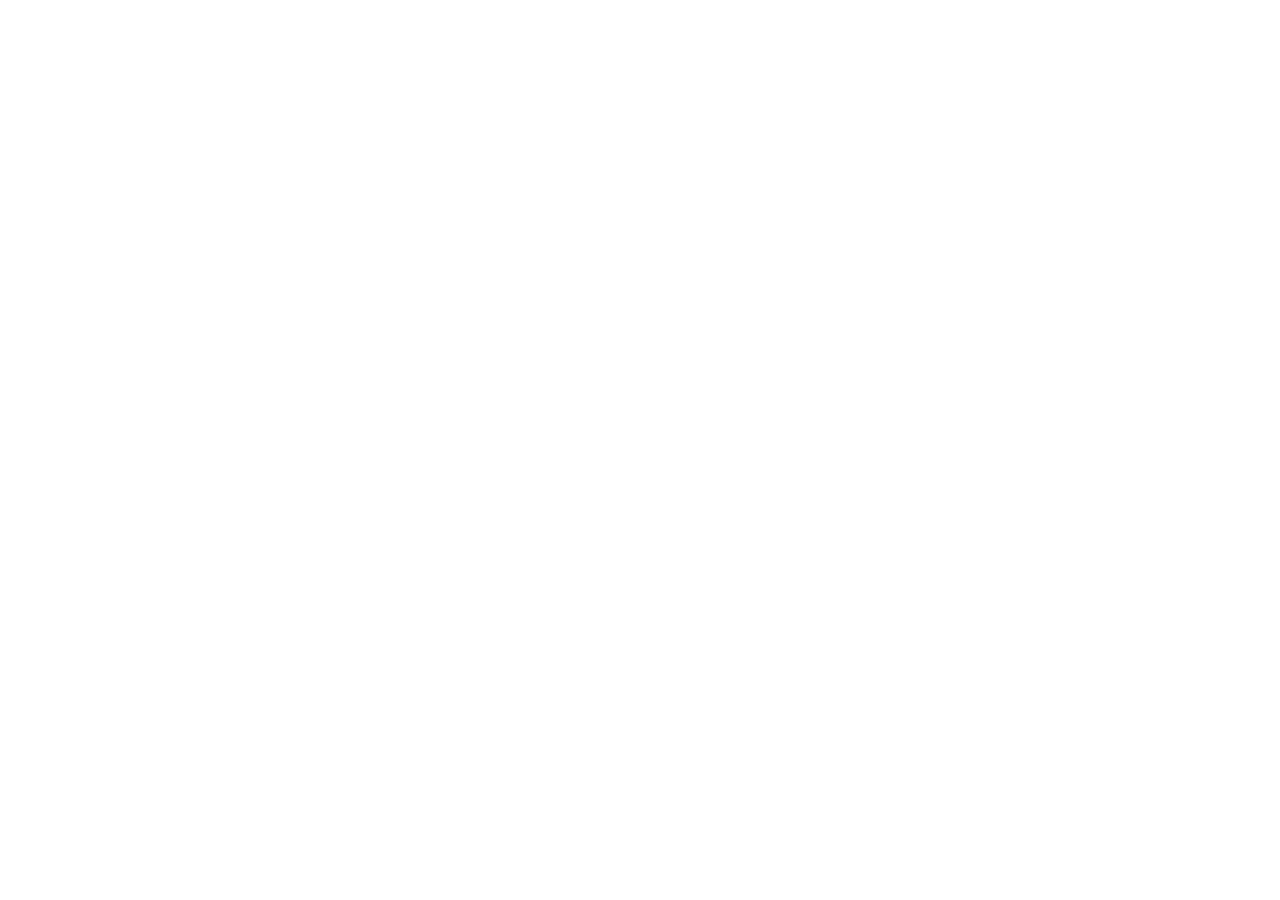
==== header-footer.html @ f354edc0 "First commit" ====
<!doctype html>
<html lang="en">
    <head>
        <meta charset="UTF-8" />
        <meta name="viewport" content="width=device-width, initial-scale=1.0" />
        <link rel="stylesheet" href="./css/header-footer.css">
        <link rel="stylesheet" href="./css/fonts.css">
        <title>Travel-Blog</title>
    </head>
    <body>
        <header></header>
        <main></main>
        <footer></footer>
    </body>
</html>
---- css/fonts.css ----
/* arima-regular - latin */
@font-face {
  font-display: swap; /* Check https://developer.mozilla.org/en-US/docs/Web/CSS/@font-face/font-display for other options. */
  font-family: 'Arima';
  font-style: normal;
  font-weight: 400;
  src: url('./assets/fonts/arima-v7-latin-regular.woff2') format('woff2'); /* Chrome 36+, Opera 23+, Firefox 39+, Safari 12+, iOS 10+ */
}
/* arima-500 - latin */
@font-face {
  font-display: swap; /* Check https://developer.mozilla.org/en-US/docs/Web/CSS/@font-face/font-display for other options. */
  font-family: 'Arima';
  font-style: normal;
  font-weight: 500;
  src: url('./assets/fonts/arima-v7-latin-500.woff2') format('woff2'); /* Chrome 36+, Opera 23+, Firefox 39+, Safari 12+, iOS 10+ */
}
/* arima-600 - latin */
@font-face {
  font-display: swap; /* Check https://developer.mozilla.org/en-US/docs/Web/CSS/@font-face/font-display for other options. */
  font-family: 'Arima';
  font-style: normal;
  font-weight: 600;
  src: url('./assets/fonts/arima-v7-latin-600.woff2') format('woff2'); /* Chrome 36+, Opera 23+, Firefox 39+, Safari 12+, iOS 10+ */
}
/* arima-700 - latin */
@font-face {
  font-display: swap; /* Check https://developer.mozilla.org/en-US/docs/Web/CSS/@font-face/font-display for other options. */
  font-family: 'Arima';
  font-style: normal;
  font-weight: 700;
  src: url('./assets/fonts/arima-v7-latin-700.woff2') format('woff2'); /* Chrome 36+, Opera 23+, Firefox 39+, Safari 12+, iOS 10+ */
}


/* palanquin-regular - latin */
@font-face {
  font-display: swap; /* Check https://developer.mozilla.org/en-US/docs/Web/CSS/@font-face/font-display for other options. */
  font-family: 'Palanquin';
  font-style: normal;
  font-weight: 400;
  src: url('./assets/fonts/palanquin-v17-latin-regular.woff2') format('woff2'); /* Chrome 36+, Opera 23+, Firefox 39+, Safari 12+, iOS 10+ */
}
/* palanquin-500 - latin */
@font-face {
  font-display: swap; /* Check https://developer.mozilla.org/en-US/docs/Web/CSS/@font-face/font-display for other options. */
  font-family: 'Palanquin';
  font-style: normal;
  font-weight: 500;
  src: url('./assets/fonts/palanquin-v17-latin-500.woff2') format('woff2'); /* Chrome 36+, Opera 23+, Firefox 39+, Safari 12+, iOS 10+ */
}
/* palanquin-600 - latin */
@font-face {
  font-display: swap; /* Check https://developer.mozilla.org/en-US/docs/Web/CSS/@font-face/font-display for other options. */
  font-family: 'Palanquin';
  font-style: normal;
  font-weight: 600;
  src: url('./assets/fonts/palanquin-v17-latin-600.woff2') format('woff2'); /* Chrome 36+, Opera 23+, Firefox 39+, Safari 12+, iOS 10+ */
}
/* palanquin-700 - latin */
@font-face {
  font-display: swap; /* Check https://developer.mozilla.org/en-US/docs/Web/CSS/@font-face/font-display for other options. */
  font-family: 'Palanquin';
  font-style: normal;
  font-weight: 700;
  src: url('./assets/fonts/palanquin-v17-latin-700.woff2') format('woff2'); /* Chrome 36+, Opera 23+, Firefox 39+, Safari 12+, iOS 10+ */
}

/* palanquin-dark-regular - latin */
@font-face {
  font-display: swap; /* Check https://developer.mozilla.org/en-US/docs/Web/CSS/@font-face/font-display for other options. */
  font-family: 'Palanquin Dark';
  font-style: normal;
  font-weight: 400;
  src: url('./assets/fonts/palanquin-dark-v17-latin-regular.woff2') format('woff2'); /* Chrome 36+, Opera 23+, Firefox 39+, Safari 12+, iOS 10+ */
}
/* palanquin-dark-500 - latin */
@font-face {
  font-display: swap; /* Check https://developer.mozilla.org/en-US/docs/Web/CSS/@font-face/font-display for other options. */
  font-family: 'Palanquin Dark';
  font-style: normal;
  font-weight: 500;
  src: url('./assets/fonts/palanquin-dark-v17-latin-500.woff2') format('woff2'); /* Chrome 36+, Opera 23+, Firefox 39+, Safari 12+, iOS 10+ */
}
/* palanquin-dark-600 - latin */
@font-face {
  font-display: swap; /* Check https://developer.mozilla.org/en-US/docs/Web/CSS/@font-face/font-display for other options. */
  font-family: 'Palanquin Dark';
  font-style: normal;
  font-weight: 600;
  src: url('./assets/fonts/palanquin-dark-v17-latin-600.woff2') format('woff2'); /* Chrome 36+, Opera 23+, Firefox 39+, Safari 12+, iOS 10+ */
}
/* palanquin-dark-700 - latin */
@font-face {
  font-display: swap; /* Check https://developer.mozilla.org/en-US/docs/Web/CSS/@font-face/font-display for other options. */
  font-family: 'Palanquin Dark';
  font-style: normal;
  font-weight: 700;
  src: url('./assets/fonts/palanquin-dark-v17-latin-700.woff2') format('woff2'); /* Chrome 36+, Opera 23+, Firefox 39+, Safari 12+, iOS 10+ */
}
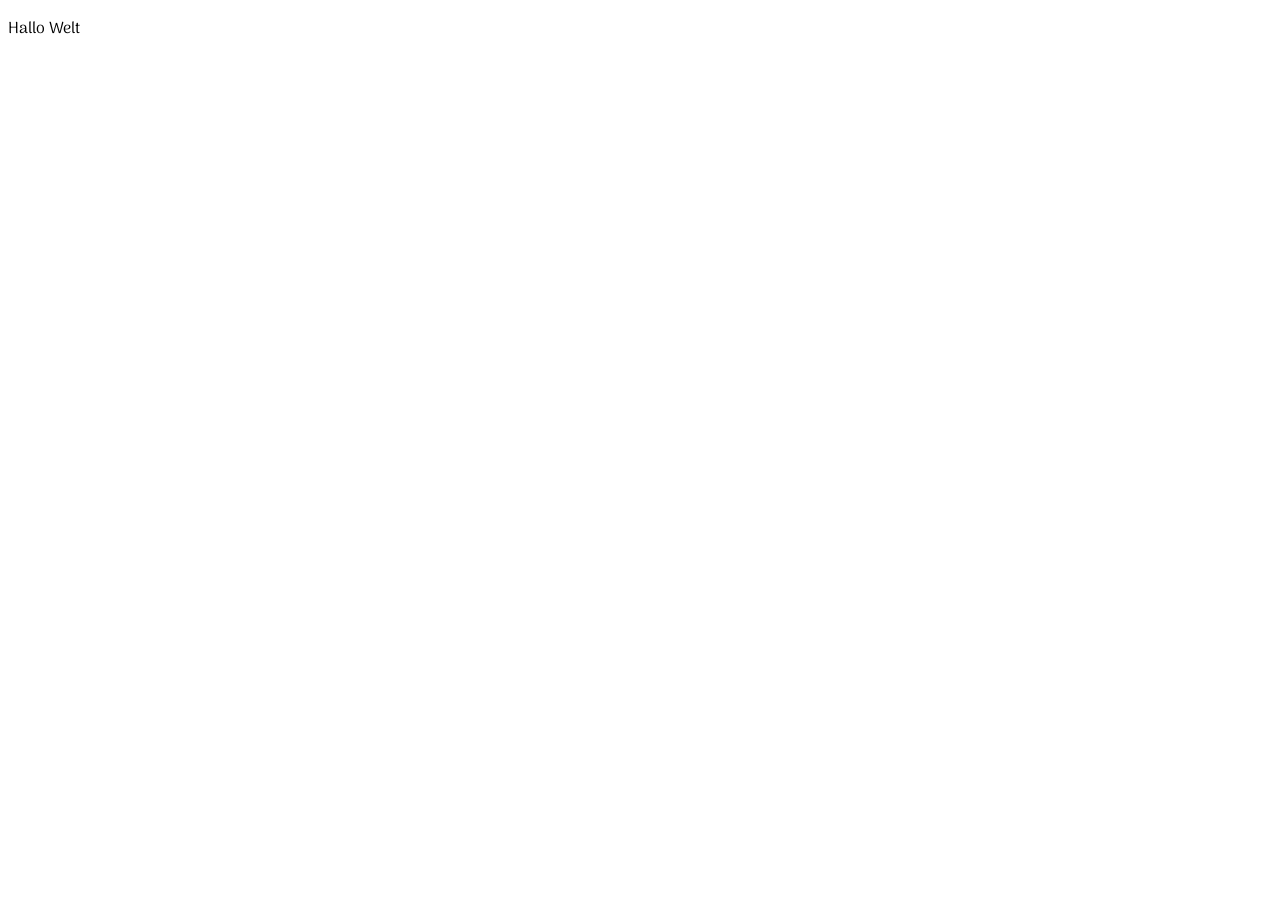
==== commit f5fd2b0c: "Font family tested" ====
--- a/header-footer.html
+++ b/header-footer.html
@@ -8,7 +8,7 @@
         <title>Travel-Blog</title>
     </head>
     <body>
-        <header></header>
+        <header><p>Hallo Welt</p></header>
         <main></main>
         <footer></footer>
     </body>
--- a/css/header-footer.css
+++ b/css/header-footer.css
@@ -0,0 +1,6 @@
+
+
+
+body {
+    font-family: Arima;
+}
--- a/css/fonts.css
+++ b/css/fonts.css
@@ -4,7 +4,7 @@
   font-family: 'Arima';
   font-style: normal;
   font-weight: 400;
-  src: url('./assets/fonts/arima-v7-latin-regular.woff2') format('woff2'); /* Chrome 36+, Opera 23+, Firefox 39+, Safari 12+, iOS 10+ */
+  src: url('../assets/fonts/arima-v7-latin-regular.woff2') format('woff2'); /* Chrome 36+, Opera 23+, Firefox 39+, Safari 12+, iOS 10+ */
 }
 /* arima-500 - latin */
 @font-face {
@@ -12,7 +12,7 @@
   font-family: 'Arima';
   font-style: normal;
   font-weight: 500;
-  src: url('./assets/fonts/arima-v7-latin-500.woff2') format('woff2'); /* Chrome 36+, Opera 23+, Firefox 39+, Safari 12+, iOS 10+ */
+  src: url('../assets/fonts/arima-v7-latin-500.woff2') format('woff2'); /* Chrome 36+, Opera 23+, Firefox 39+, Safari 12+, iOS 10+ */
 }
 /* arima-600 - latin */
 @font-face {
@@ -20,7 +20,7 @@
   font-family: 'Arima';
   font-style: normal;
   font-weight: 600;
-  src: url('./assets/fonts/arima-v7-latin-600.woff2') format('woff2'); /* Chrome 36+, Opera 23+, Firefox 39+, Safari 12+, iOS 10+ */
+  src: url('../assets/fonts/arima-v7-latin-600.woff2') format('woff2'); /* Chrome 36+, Opera 23+, Firefox 39+, Safari 12+, iOS 10+ */
 }
 /* arima-700 - latin */
 @font-face {
@@ -28,7 +28,7 @@
   font-family: 'Arima';
   font-style: normal;
   font-weight: 700;
-  src: url('./assets/fonts/arima-v7-latin-700.woff2') format('woff2'); /* Chrome 36+, Opera 23+, Firefox 39+, Safari 12+, iOS 10+ */
+  src: url('../assets/fonts/arima-v7-latin-700.woff2') format('woff2'); /* Chrome 36+, Opera 23+, Firefox 39+, Safari 12+, iOS 10+ */
 }
 
 
@@ -38,7 +38,7 @@
   font-family: 'Palanquin';
   font-style: normal;
   font-weight: 400;
-  src: url('./assets/fonts/palanquin-v17-latin-regular.woff2') format('woff2'); /* Chrome 36+, Opera 23+, Firefox 39+, Safari 12+, iOS 10+ */
+  src: url('../assets/fonts/palanquin-v17-latin-regular.woff2') format('woff2'); /* Chrome 36+, Opera 23+, Firefox 39+, Safari 12+, iOS 10+ */
 }
 /* palanquin-500 - latin */
 @font-face {
@@ -46,7 +46,7 @@
   font-family: 'Palanquin';
   font-style: normal;
   font-weight: 500;
-  src: url('./assets/fonts/palanquin-v17-latin-500.woff2') format('woff2'); /* Chrome 36+, Opera 23+, Firefox 39+, Safari 12+, iOS 10+ */
+  src: url('../assets/fonts/palanquin-v17-latin-500.woff2') format('woff2'); /* Chrome 36+, Opera 23+, Firefox 39+, Safari 12+, iOS 10+ */
 }
 /* palanquin-600 - latin */
 @font-face {
@@ -54,7 +54,7 @@
   font-family: 'Palanquin';
   font-style: normal;
   font-weight: 600;
-  src: url('./assets/fonts/palanquin-v17-latin-600.woff2') format('woff2'); /* Chrome 36+, Opera 23+, Firefox 39+, Safari 12+, iOS 10+ */
+  src: url('../assets/fonts/palanquin-v17-latin-600.woff2') format('woff2'); /* Chrome 36+, Opera 23+, Firefox 39+, Safari 12+, iOS 10+ */
 }
 /* palanquin-700 - latin */
 @font-face {
@@ -62,7 +62,7 @@
   font-family: 'Palanquin';
   font-style: normal;
   font-weight: 700;
-  src: url('./assets/fonts/palanquin-v17-latin-700.woff2') format('woff2'); /* Chrome 36+, Opera 23+, Firefox 39+, Safari 12+, iOS 10+ */
+  src: url('../assets/fonts/palanquin-v17-latin-700.woff2') format('woff2'); /* Chrome 36+, Opera 23+, Firefox 39+, Safari 12+, iOS 10+ */
 }
 
 /* palanquin-dark-regular - latin */
@@ -71,7 +71,7 @@
   font-family: 'Palanquin Dark';
   font-style: normal;
   font-weight: 400;
-  src: url('./assets/fonts/palanquin-dark-v17-latin-regular.woff2') format('woff2'); /* Chrome 36+, Opera 23+, Firefox 39+, Safari 12+, iOS 10+ */
+  src: url('../assets/fonts/palanquin-dark-v17-latin-regular.woff2') format('woff2'); /* Chrome 36+, Opera 23+, Firefox 39+, Safari 12+, iOS 10+ */
 }
 /* palanquin-dark-500 - latin */
 @font-face {
@@ -79,7 +79,7 @@
   font-family: 'Palanquin Dark';
   font-style: normal;
   font-weight: 500;
-  src: url('./assets/fonts/palanquin-dark-v17-latin-500.woff2') format('woff2'); /* Chrome 36+, Opera 23+, Firefox 39+, Safari 12+, iOS 10+ */
+  src: url('../assets/fonts/palanquin-dark-v17-latin-500.woff2') format('woff2'); /* Chrome 36+, Opera 23+, Firefox 39+, Safari 12+, iOS 10+ */
 }
 /* palanquin-dark-600 - latin */
 @font-face {
@@ -87,7 +87,7 @@
   font-family: 'Palanquin Dark';
   font-style: normal;
   font-weight: 600;
-  src: url('./assets/fonts/palanquin-dark-v17-latin-600.woff2') format('woff2'); /* Chrome 36+, Opera 23+, Firefox 39+, Safari 12+, iOS 10+ */
+  src: url('../assets/fonts/palanquin-dark-v17-latin-600.woff2') format('woff2'); /* Chrome 36+, Opera 23+, Firefox 39+, Safari 12+, iOS 10+ */
 }
 /* palanquin-dark-700 - latin */
 @font-face {
@@ -95,5 +95,5 @@
   font-family: 'Palanquin Dark';
   font-style: normal;
   font-weight: 700;
-  src: url('./assets/fonts/palanquin-dark-v17-latin-700.woff2') format('woff2'); /* Chrome 36+, Opera 23+, Firefox 39+, Safari 12+, iOS 10+ */
+  src: url('../assets/fonts/palanquin-dark-v17-latin-700.woff2') format('woff2'); /* Chrome 36+, Opera 23+, Firefox 39+, Safari 12+, iOS 10+ */
 }
